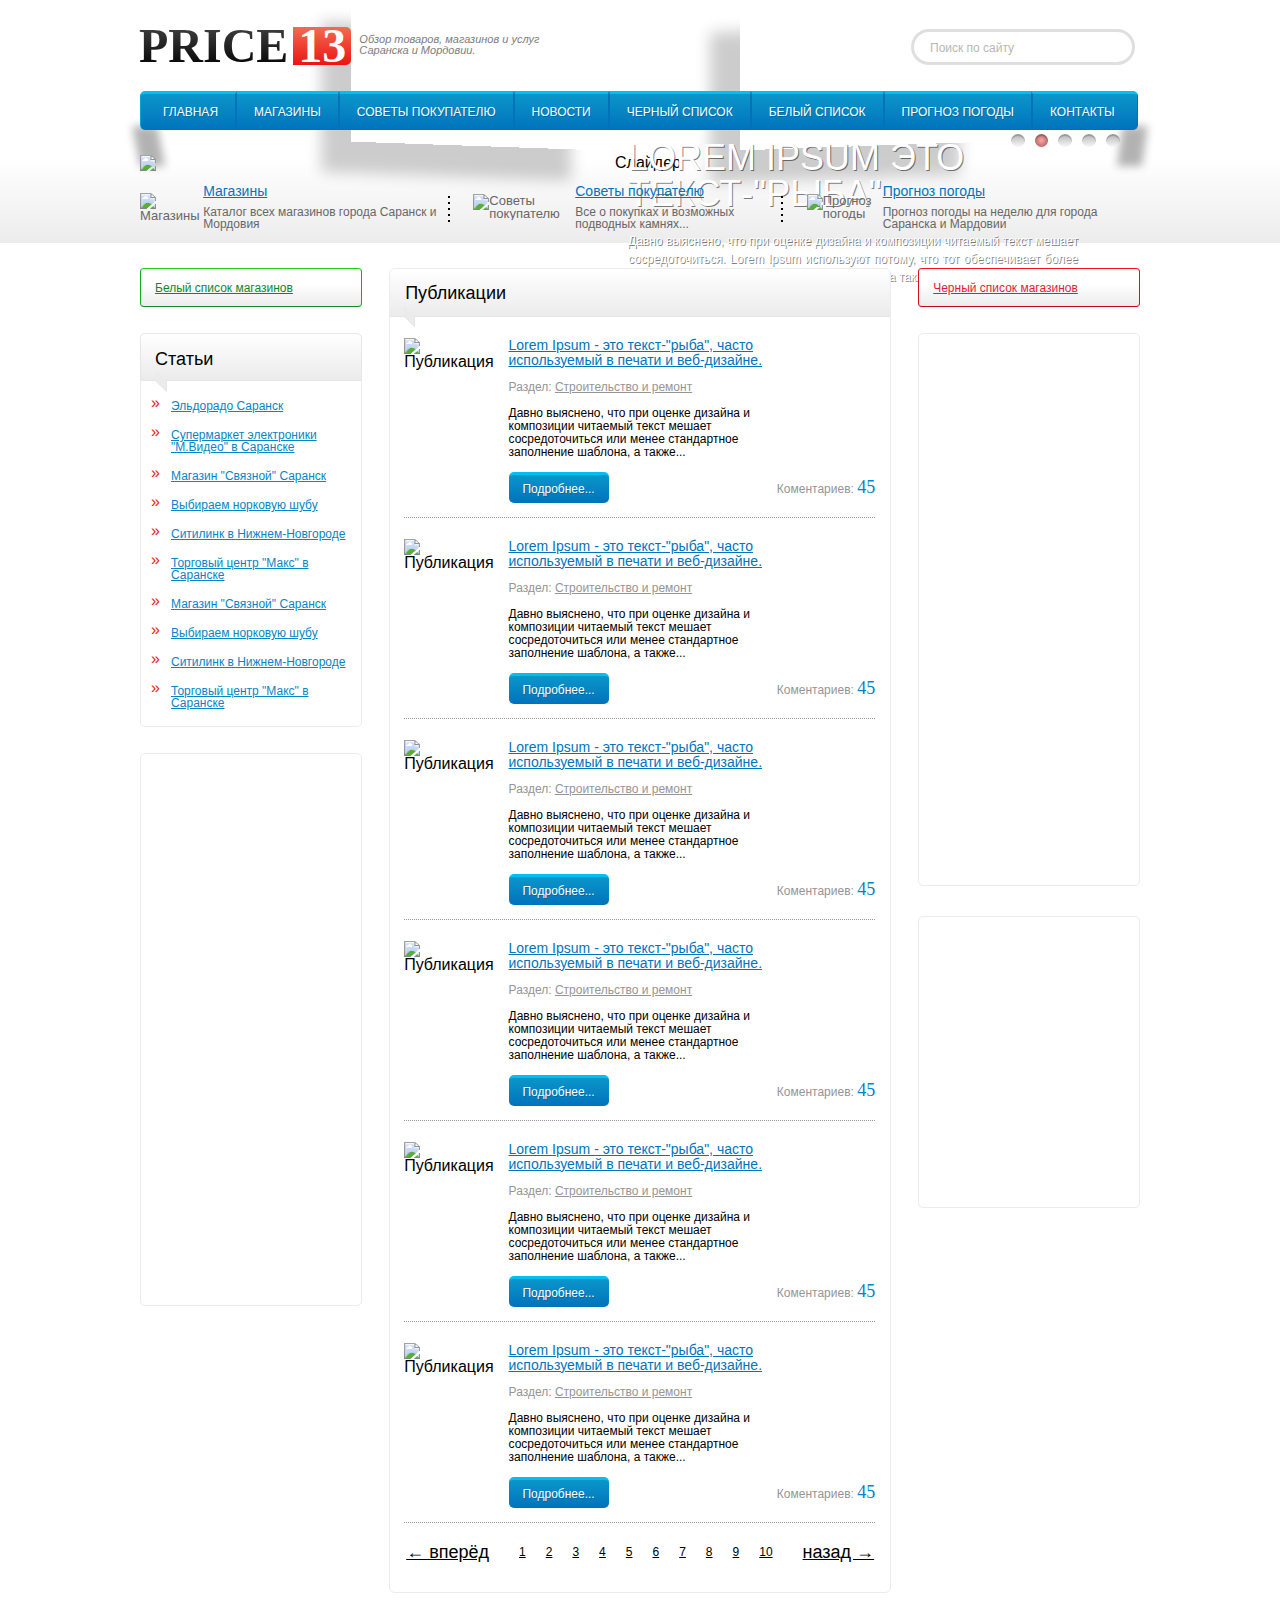
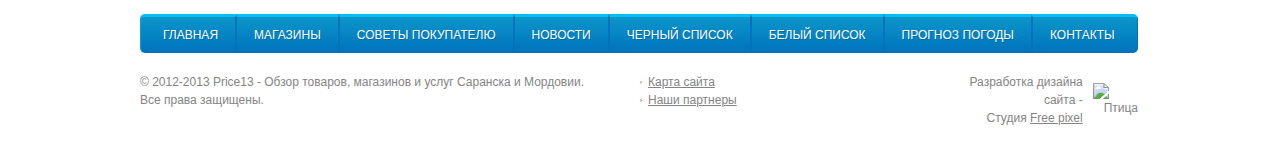
==== price13/index.html @ 77bfaf7b "Add files via upload" ====
<!DOCTYPE html>
<html lang="ru">

<head>
  <meta charset="UTF-8" />
  <title>Price13</title>
  <link rel="stylesheet" href="./css/style.css" />

<body>

  <div id="wrapper">
    <!-- head_container -->
    <div class="head_container">

      <div class="wrapper">

        <!-- header -->
        <header>
          <div>
            <div class="logotype_description">
              <h1>price <span>13</span></h1>
              <p>Обзор товаров, магазинов и услуг Саранска и Мордовии.</p>
            </div>
            <form action="#" method="get">
              <input type="search" placeholder="Поиск по сайту">
              <button type="submit" value=""></button>
            </form>
          </div>

          <!-- nav -->
          <nav>
            <ul>
              <li><a href="#">главная</a></li>
              <li><a href="#">магазины</a></li>
              <li><a href="#">советы покупателю</a></li>
              <li><a href="#">новости</a></li>
              <li><a href="#">черный список</a></li>
              <li><a href="#">белый список</a></li>
              <li><a href="#">прогноз погоды</a></li>
              <li><a href="#">контакты</a></li>
            </ul>
          </nav>
        </header>

        <!-- slider -->
        <div class="slider">
          <div class='shadow'></div>
          <img src="./img/slider.png" alt="Слайдер">
          <div class="descriptionSlider">
            <h2>lorem ipsum это текст-"рыба"</h2>
            <p>Давно выяснено, что при оценке дизайна и композиции читаемый текст мешает сосредоточиться. Lorem Ipsum
              используют
              потому, что тот обеспечивает более или менее стандартное заполнение шаблона, а также реальное</p>
          </div>
          <ul class="menu_slider">
            <li><a href="#"></a></li>
            <li class="active"><a href="#"></a></li>
            <li><a href="#"></a></li>
            <li><a href="#"></a></li>
            <li><a href="#"></a></li>
          </ul>
        </div>

        <!-- second_menu -->
        <ul class="second_menu">
          <li>
            <div>
              <img src="./img/shop.png" alt="Магазины">
            </div>
            <div>
              <a href="#">Магазины</a>
              <p>Каталог всех магазинов города Саранск и Мордовия</p>
            </div>
          </li>
          <li>
            <div>
              <img src="./img/basket.png" alt="Cоветы покупателю">
            </div>
            <div>
              <a href="#">Cоветы покупателю</a>
              <p>Все о покупках и возможных подводных камнях...</p>
            </div>
          </li>
          <li>
            <div>
              <img src="./img/wheather.png" alt="Прогноз погоды">
            </div>
            <div>
              <a href="#">Прогноз погоды</a>
              <p>Прогноз погоды на неделю для города Саранска и Мардовии</p>
            </div>
          </li>
        </ul>

      </div>
    </div>

    <!-- main_container -->
    <main class="main_container">

      <div class="wrapper">
        <!-- main_left_container -->
        <div class="main_left_container">

          <div class="button_good">
            <a href="#">Белый список магазинов</a>
          </div>

          <div class="article">
            <h3>Статьи</h3>
            <ul>
              <li><a href="#">Эльдорадо Саранск</a></li>
              <li><a href="#">Супермаркет электроники "М.Видео" в Саранске</a></li>
              <li><a href="#">Магазин "Связной" Саранск</a></li>
              <li><a href="#">Выбираем норковую шубу</a></li>
              <li><a href="#">Ситилинк в Нижнем-Новгороде</a></li>
              <li><a href="#">Торговый центр "Макс" в Саранске</a></li>
              <li><a href="#">Магазин "Связной" Саранск</a></li>
              <li><a href="#">Выбираем норковую шубу</a></li>
              <li><a href="#">Ситилинк в Нижнем-Новгороде</a></li>
              <li><a href="#">Торговый центр "Макс" в Саранске</a></li>
            </ul>
          </div>

          <iframe src="https://itc.ua/news/">
          </iframe>
        </div>

        <!-- main_center_container -->
        <div class="main_center_container">
          <div class="allPublications">
            <h3>Публикации</h3>

            <article class="publication">
              <div class="publication_image">
                <img src="./img/publication.png" alt="Публикация">
              </div>
              <div class="information">
                <a href="#">Lorem Ipsum - это текст-"рыба", часто используемый в печати и веб-дизайне.</a>
                <p class="partition">Раздел: <a href="#">Строительство и ремонт</a></p>
                <p>Давно выяснено, что при оценке дизайна и композиции читаемый текст мешает сосредоточиться или менее
                  стандартное заполнение шаблона, а также...</p>
                <div class="end_publication">
                  <a class="more_details" href="#">Подробнее...</a>
                  <span>Коментариев: <span>45</span></span>
                </div>
              </div>
            </article>

            <article class="publication">
              <div class="publication_image">
                <img src="./img/publication.png" alt="Публикация">
              </div>
              <div class="information">
                <a href="#">Lorem Ipsum - это текст-"рыба", часто используемый в печати и веб-дизайне.</a>
                <p class="partition">Раздел: <a href="#">Строительство и ремонт</a></p>
                <p>Давно выяснено, что при оценке дизайна и композиции читаемый текст мешает сосредоточиться или менее
                  стандартное заполнение шаблона, а также...</p>
                <div class="end_publication">
                  <a class="more_details" href="#">Подробнее...</a>
                  <span>Коментариев: <span>45</span></span>
                </div>
              </div>
            </article>

            <article class="publication">
              <div class="publication_image">
                <img src="./img/publication.png" alt="Публикация">
              </div>
              <div class="information">
                <a href="#">Lorem Ipsum - это текст-"рыба", часто используемый в печати и веб-дизайне.</a>
                <p class="partition">Раздел: <a href="#">Строительство и ремонт</a></p>
                <p>Давно выяснено, что при оценке дизайна и композиции читаемый текст мешает сосредоточиться или менее
                  стандартное заполнение шаблона, а также...</p>
                <div class="end_publication">
                  <a class="more_details" href="#">Подробнее...</a>
                  <span>Коментариев: <span>45</span></span>
                </div>
              </div>
            </article>

            <article class="publication">
              <div class="publication_image">
                <img src="./img/publication.png" alt="Публикация">
              </div>
              <div class="information">
                <a href="#">Lorem Ipsum - это текст-"рыба", часто используемый в печати и веб-дизайне.</a>
                <p class="partition">Раздел: <a href="#">Строительство и ремонт</a></p>
                <p>Давно выяснено, что при оценке дизайна и композиции читаемый текст мешает сосредоточиться или менее
                  стандартное заполнение шаблона, а также...</p>
                <div class="end_publication">
                  <a class="more_details" href="#">Подробнее...</a>
                  <span>Коментариев: <span>45</span></span>
                </div>
              </div>
            </article>

            <article class="publication">
              <div class="publication_image">
                <img src="./img/publication.png" alt="Публикация">
              </div>
              <div class="information">
                <a href="#">Lorem Ipsum - это текст-"рыба", часто используемый в печати и веб-дизайне.</a>
                <p class="partition">Раздел: <a href="#">Строительство и ремонт</a></p>
                <p>Давно выяснено, что при оценке дизайна и композиции читаемый текст мешает сосредоточиться или менее
                  стандартное заполнение шаблона, а также...</p>
                <div class="end_publication">
                  <a class="more_details" href="#">Подробнее...</a>
                  <span>Коментариев: <span>45</span></span>
                </div>
              </div>
            </article>

            <article class="publication">
              <div class="publication_image">
                <img src="./img/publication.png" alt="Публикация">
              </div>
              <div class="information">
                <a href="#">Lorem Ipsum - это текст-"рыба", часто используемый в печати и веб-дизайне.</a>
                <p class="partition">Раздел: <a href="#">Строительство и ремонт</a></p>
                <p>Давно выяснено, что при оценке дизайна и композиции читаемый текст мешает сосредоточиться или менее
                  стандартное заполнение шаблона, а также...</p>
                <div class="end_publication">
                  <a class="more_details" href="#">Подробнее...</a>
                  <span>Коментариев: <span>45</span></span>
                </div>
              </div>
            </article>

            <div class="pages_publication">
              <a href="#">&larr; вперёд</a>
              <ul>
                <li><a href="#">1</a></li>
                <li><a href="#">2</a></li>
                <li><a href="#">3</a></li>
                <li><a href="#">4</a></li>
                <li><a href="#">5</a></li>
                <li><a href="#">6</a></li>
                <li><a href="#">7</a></li>
                <li><a href="#">8</a></li>
                <li><a href="#">9</a></li>
                <li><a href="#">10</a></li>
              </ul>
              <a href="#">назад &rarr;</a>
            </div>

          </div>

        </div>

        <!-- main_right_container -->
        <div class="main_right_container">
          <div class="button_bed">
            <a href="#">Черный список магазинов</a>
          </div>

          <iframe src="https://itc.ua/news/">
          </iframe>

          <iframe class="facebook" src="https://itc.ua/news/">
          </iframe>

        </div>
      </div>

    </main>

    <!-- footer_container -->
    <footer>

      <div class="wrapper">
        <!-- nav -->
        <nav>
          <ul>
            <li><a href="#">главная</a></li>
            <li><a href="#">магазины</a></li>
            <li><a href="#">советы покупателю</a></li>
            <li><a href="#">новости</a></li>
            <li><a href="#">черный список</a></li>
            <li><a href="#">белый список</a></li>
            <li><a href="#">прогноз погоды</a></li>
            <li><a href="#">контакты</a></li>
          </ul>
        </nav>

        <div>
          <!-- footer_left_container -->
          <div class="footer_left_container">
            <p> &copy; 2012-2013 Price13 - Обзор товаров, магазинов и услуг Саранска и Мордовии.</p>
            <p>Все права защищены. </p>
          </div>

          <!-- footer_center_container -->
          <div class="footer_center_container">
            <ul>
              <li><a href="#">Карта сайта</a></li>
              <li><a href="#">Наши партнеры</a></li>
            </ul>
          </div>

          <!-- footer_right_container -->
          <div class="footer_right_container">
            <div>
              <p>Разработка дизайна сайта - </p>
              <p>Студия <a href="#">Free pixel</a></p>
            </div>
            <div>
              <img src="./img/bird.png" alt="Птица">
            </div>
          </div>
        </div>
      </div>

    </footer>
  </div>

</body>

</html>
---- price13/css/style.css ----
@import url("https://use.typekit.net/qvk6rwt.css");

html,
body,
div,
span,
applet,
object,
iframe,
h1,
h2,
h3,
h4,
h5,
h6,
p,
blockquote,
pre,
a,
abbr,
acronym,
address,
big,
cite,
code,
del,
dfn,
em,
img,
ins,
kbd,
q,
s,
samp,
small,
strike,
strong,
sub,
sup,
tt,
var,
b,
u,
i,
center,
dl,
dt,
dd,
ol,
ul,
li,
fieldset,
form,
label,
legend,
table,
caption,
tbody,
tfoot,
thead,
tr,
th,
td,
article,
aside,
canvas,
details,
embed,
figure,
figcaption,
footer,
header,
hgroup,
menu,
nav,
output,
ruby,
section,
summary,
time,
mark,
audio,
video {
  margin: 0;
  padding: 0;
  border: 0;
  font-size: 100%;
  font: inherit;
  vertical-align: baseline;
}

/* HTML5 display-role reset for older browsers */
article,
aside,
details,
figcaption,
figure,
footer,
header,
hgroup,
menu,
nav,
section {
  display: block;
}

body {
  line-height: 1;
  font-family: "Arial";
}

ol,
ul {
  list-style: none;
}

blockquote,
q {
  quotes: none;
}

blockquote:before,
blockquote:after,
q:before,
q:after {
  content: "";
  content: none;
}

table {
  border-collapse: collapse;
  border-spacing: 0;
}

.clearfix:after {
  content: "";
  clear: both;
  display: block;
}

label {
  cursor: pointer;
}

.wrapper {
  margin: 0 auto;
  width: 1000px;
  z-index: 5;
  position: relative;
}

#wrapper {
  width: 100%;
  position: relative;
  overflow: hidden;
}

/* head_container */

.head_container {
  background: linear-gradient(to bottom, #ffffff 65%, #ececec);
  position: relative;
  padding-top: 22px;
}

.head_container:before {
  content: "";
  position: absolute;
  width: 1200px;
  height: 168px;
  top: 0;
  left: 50%;
  transform: translateX(-50%);
  background: url(../img/clouds.png) no-repeat;
}

.head_container:after {
  content: "";
  position: absolute;
  width: 100%;
  height: 97px;
  top: 44%;
  background: url(../img/city-for.png) repeat-x -219px;
}

h1 {
  font-family: "Agency FB";
  font-size: 48px;
  font-weight: 700;
  text-transform: uppercase;
  color: rgba(0, 0, 0, 0);
  background-image: linear-gradient(to top, #000000 0%, #464646 100%);
  -webkit-background-clip: text;
  background-clip: text;
  word-spacing: -7px;
  margin-left: -1px;
}

h1>span {
  border-radius: 0 5px 5px 0;
  color: #ffffff;
  background-image: linear-gradient(to top, #ec1414 0%, #f26c4f 100%);
  font-family: "Agency FB";
  font-size: 48px;
  display: inline-block;
  font-weight: 700;
  padding-left: 5px;
  padding-right: 5px;
  line-height: 38px;
}

header div {
  display: flex;
  justify-content: space-between;
}

.logotype_description {
  justify-content: flex-start;
}

.logotype_description p {
  color: #7d7d7d;
  font-style: italic;
  font-weight: 400;
  font-size: 11px;
  flex: 0 0 182px;
  padding-left: 8px;
  padding-top: 12px;
}

/* search */

input,
textarea,
select {
  outline: none;
  border: none;
}

form {
  width: auto;
  position: relative;
  margin-top: 7px;
  margin-right: 5px;
}

form:before {
  content: "";
  position: absolute;
  width: 159px;
  height: 67px;
  left: 85px;
  background: url(../img/grass.png) no-repeat 50% 50%;
  top: -5px;
}

input {
  width: 224px;
  height: 36px;
  border: 3px solid #dfdfdf;
  background-color: #ffffff;
  padding-left: 16px;
  border-radius: 42px;
  -webkit-appearance: none;
  -moz-appearance: none;
  -ms-appearance: none;
  appearance: none;
  cursor: pointer;
  position: relative;
}

input::-webkit-input-placeholder {
  color: #b7b7b7;
  font-family: "Arial";
  font-size: 12px;
  font-weight: 400;
}

input:-moz-placeholder {
  color: #b7b7b7;
  font-family: "Arial";
  font-size: 12px;
  font-weight: 400;
}

input:-moz-placeholder {
  color: #b7b7b7;
  font-family: "Arial";
  font-size: 12px;
  font-weight: 400;
}

input:-ms-input-placeholder {
  color: #b7b7b7;
  font-family: "Arial";
  font-size: 12px;
  font-weight: 400;
}

button[type="submit"] {
  width: 15px;
  height: 12px;
  border: none;
  position: absolute;
  top: 11px;
  right: 10px;
  margin: 0;
  padding: 0;
  cursor: pointer;
  background: url(../img/css_sprites.png) -0 -0;
}

button[type="submit"]:focus {
  outline: none;
}

input[type="search"]::-ms-clear {
  display: none;
  width: 0;
  height: 0;
}

input[type="search"]::-ms-reveal {
  display: none;
  width: 0;
  height: 0;
}

input[type="search"]::-webkit-search-decoration,
input[type="search"]::-webkit-search-cancel-button,
input[type="search"]::-webkit-search-results-button,
input[type="search"]::-webkit-search-results-decoration {
  display: none;
}

/* nav */

nav {
  padding-top: 21px;
}

nav>ul {
  text-align: center;
  display: flex;
}

nav>ul>li {
  text-shadow: 1px 1px 0 rgba(0, 0, 0, 0.2);
  font-weight: 400;
  background: linear-gradient(to top, #0072bc 0%, #0b96ca 100%);
  border-top: 3px solid #00bff3;
  border-right: 1px solid #0072bc;
  border-left: 1px solid #04a1da;
}

nav>ul>li:first-child {
  border-radius: 5px 0 0 5px;
}

nav>ul>li:last-child {
  border-radius: 0 5px 5px 0;
}

nav>ul>li+li {
  border-left: 1px solid #0072bc;
}

nav>ul>li>a {
  text-transform: uppercase;
  text-decoration: none;
  color: #ffffff;
  display: block;
  padding: 12px 17px;
  font-size: 12px;
}

nav>ul>li:first-child a {
  padding-left: 22px;
}

nav>ul>li:last-child a {
  padding-right: 22px;
}

nav>ul>li>a:hover {
  color: #fff200;
}

/* slider */

.slider {
  position: relative;
  width: 100%;
  text-align: center;
  padding-top: 25px;
}

.slider>img {
  display: block;
}

.slider:before {
  content: "";
  position: absolute;
  left: 80px;
  bottom: 5px;
  width: 25px;
  height: 40px;
  -webkit-box-shadow: -80px 0 8px rgba(0, 0, 0, 0.3);
  -moz-box-shadow: -80px 0 8px rgba(0, 0, 0, 0.3);
  box-shadow: -80px 0 8px rgba(0, 0, 0, 0.3);
  -webkit-transform: skew(11deg);
  -moz-transform: skew(11deg);
  -ms-transform: skew(11deg);
  -o-transform: skew(11deg);
  transform: skew(11deg);
  -webkit-transform-origin: 0 100%;
  -moz-transform-origin: 0 100%;
  -ms-transform-origin: 0 100%;
  -o-transform-origin: 0 100%;
  transform-origin: 0 100%;
  z-index: -5;
}

.slider:after {
  content: "";
  position: absolute;
  right: -82px;
  bottom: 5px;
  width: 25px;
  height: 40px;
  -webkit-box-shadow: -80px 0 8px rgba(0, 0, 0, 0.3);
  -moz-box-shadow: -80px 0 8px rgba(0, 0, 0, 0.3);
  box-shadow: -80px 0 8px rgba(0, 0, 0, 0.3);
  -webkit-transform: skew(-8deg);
  -moz-transform: skew(-8deg);
  -ms-transform: skew(-8deg);
  -o-transform: skew(-8deg);
  transform: skew(-8deg);
  -webkit-transform-origin: 0 100%;
  -moz-transform-origin: 0 100%;
  -ms-transform-origin: 0 100%;
  -o-transform-origin: 0 100%;
  transform-origin: 0 100%;
  z-index: -5;
}

.shadow:before {
  content: "";
  position: absolute;
  width: 250px;
  height: 150px;
  box-shadow: -30px 31px 15px rgba(0, 0, 0, 0.2);
  transform: skewY(2deg);
  bottom: 25px;
  z-index: -5;
  left: 211px;
}

.shadow:after {
  content: "";
  position: absolute;
  width: 250px;
  height: 150px;
  box-shadow: -30px 31px 15px rgba(0, 0, 0, 0.2);
  transform: skewY(-2deg);
  bottom: 25px;
  z-index: -5;
  right: 150px;
}

.descriptionSlider {
  content: "";
  position: absolute;
  right: 62px;
  top: 25%;
  width: 450px;
}

.descriptionSlider>h2 {
  font-size: 36px;
  font-weight: 400;
  text-transform: uppercase;
  color: #ffffff;
  text-align: left;
  text-shadow: 1px 1px 0 rgba(0, 0, 0, 0.5);
  font-family: myriad-pro-condensed, sans-serif;
}

.descriptionSlider>p {
  font-size: 12px;
  line-height: 18px;
  color: #ffffff;
  text-align: justify;
  font-weight: 400;
  text-shadow: 1px 1px 0 rgba(0, 0, 0, 0.5);
  padding-top: 20px;
}

.menu_slider {
  content: "";
  font-size: 0;
  position: absolute;
  right: 15px;
  bottom: 19px;
}

.menu_slider>li {
  display: inline-block;
  font-size: 10px;
  margin: 5px;
}

.menu_slider>li>a {
  display: block;
  border-radius: 50%;
  width: 14px;
  height: 13px;
  box-shadow: inset 0 2px 1px rgba(0, 0, 0, 0.29);
  background-color: #f3f3f3;
  background-image: linear-gradient(to top,
      rgba(255, 255, 255, 0.35) 0%,
      rgba(0, 0, 0, 0.35) 100%);
  opacity: 0.75;
}

.menu_slider>.active a {
  display: block;
  border-radius: 50%;
  width: 13px;
  height: 13px;
  box-shadow: inset 0 2px 1px rgba(0, 0, 0, 0.38);
  background-color: #f54d4d;
  background-image: radial-gradient(circle 7px at 49.6% 49.19%,
      rgba(255, 255, 255, 0.35) 0%,
      rgba(0, 0, 0, 0.35) 100%);
}

.menu_slider>li:hover a {
  box-shadow: inset 0 2px 1px rgba(0, 0, 0, 0.38);
  background-color: #f54d4d;
  background-image: radial-gradient(circle 7px at 49.6% 49.19%,
      rgba(255, 255, 255, 0.35) 0%,
      rgba(0, 0, 0, 0.35) 100%);
}

/* second_menu */

.second_menu {
  display: flex;
  font-size: 0;
  padding-top: 13px;
}

.second_menu li div a {
  font-size: 14px;
  color: #0174bd;
  font-weight: 400;
  text-decoration: underline;
}

.second_menu p {
  padding-top: 8px;
  padding-right: 12px;
  font-size: 12px;
  color: #676767;
  font-weight: 400;
}

.second_menu li {
  display: flex;
  align-items: center;
  font-size: 13px;
  color: #676767;
  width: calc(100% / 3);
  position: relative;
  padding-right: 15px;
  padding-bottom: 13px;
}

.second_menu li:before {
  content: "";
  position: absolute;
  width: 2px;
  height: 26px;
  background: linear-gradient(black 2px,
      transparent 2px 6px,
      black 6px 8px,
      transparent 8px 12px,
      black 12px 14px,
      transparent 14px 18px,
      black 18px 20px,
      transparent 20px 24px,
      black 24px 26px);
  right: 107%;
  bottom: 35%;
}

.second_menu li:first-child:before {
  background: none;
}

/* main_container */

/* main */

.main_container {
  padding-top: 25px;
}

/* main_left_container */

.main_left_container {
  width: 223px;
  display: table-cell;
  vertical-align: top;
}

.button_good {
  font-size: 0;
}

.button_good:hover {
  animation: bounce 1s;
}

.button_good a {
  display: inline-block;
  width: 100%;
  padding: 13px 5px 12px 14px;
  color: #0c8a2d;
  box-sizing: border-box;
  font-size: 12px;
  font-weight: 400;
  text-decoration: underline;
  border-radius: 4px;
  background: linear-gradient(to bottom, #ffffff 40%, #ececec);
  border-bottom: 1px solid #0c8b2d;
  border-top: 1px solid #1dd114;
  border-right: 1px solid #14ad20;
  border-left: 1px solid #14ad20;
  position: relative;
}

.button_good a:after {
  content: "";
  position: absolute;
  background: url(../img/css_sprites.png) -43px -0;
  left: 80%;
  bottom: 22px;
  width: 28px;
  height: 33px;
}

.article {
  padding-top: 26px;
}

.article>h3 {
  font-size: 18px;
  color: #000000;
  font-weight: 400;
  padding: 16px 5px 12px 14px;
  border-radius: 5px 5px 0 0;
  border: 1px solid #e6e6e6;
  background-image: linear-gradient(to top, #ebebeb 0%, #ffffff 100%);
  position: relative;
}

.article>h3:before {
  content: "";
  position: absolute;
  width: 10px;
  height: 10px;
  transform: skewY(223deg);
  right: 88%;
  top: 92%;
  background: #ebebeb;
  border-bottom: 1px solid #e6e6e6;
  border-right: 1px solid #e6e6e6;
}

.article>ul {
  padding: 14px 14px 5px 30px;
  position: relative;
  border-left: 1px solid #ececec;
  border-right: 1px solid #ececec;
  border-bottom: 1px solid #ececec;
  border-radius: 0 0 5px 5px;
}

.article>ul>li {
  list-style-type: none;
}

.article>ul>li:before {
  content: "\00bb";
  color: #ed1c24;
  position: absolute;
  left: 10px;
}

.article>ul>li>a {
  display: block;
  padding: 5px 0 12px 0;
  color: #0686c4;
  font-size: 12px;
  font-weight: 400;
  text-decoration: underline;
}

.article>ul>li>a:hover {
  color: #ed1c24;
}

iframe {
  width: 100%;
  height: 553px;
  border: 1px solid #ececec;
  background-color: #ffffff;
  border-radius: 5px;
  margin-top: 26px;
  overflow: hidden;
  padding: 11px 9px 10px 6px;
  box-sizing: border-box;
  overflow: hidden;
}

/* main_center_container */

.main_center_container {
  width: 503px;
  display: table-cell;
  padding: 0 27px;
  vertical-align: top;
}

.allPublications {
  border-radius: 6px;
  border: 1px solid #ececec;
}

.allPublications>h3 {
  font-size: 18px;
  color: #000000;
  font-weight: 400;
  padding: 14px 5px 11px 15px;
  border-radius: 5px 5px 0 0;
  border-bottom: 1px solid #e6e6e6;
  background-image: linear-gradient(to top, #ebebeb 0%, #ffffff 100%);
  position: relative;
  line-height: 1.2;
}

.allPublications>h3:after {
  content: "";
  position: absolute;
  width: 10px;
  height: 10px;
  transform: skewY(223deg);
  right: 95%;
  top: 91%;
  background: #ebebeb;
  border-bottom: 1px solid #e6e6e6;
  border-right: 1px solid #e6e6e6;
}

.publication {
  margin-left: 14px;
  margin-top: 21px;
  margin-right: 15px;
  display: flex;
  border-bottom: 1px #959595 dotted;
}

.information {
  padding-left: 15px;
  width: 100%;
}

.information>a {
  width: 255px;
  color: #0174bd;
  font-size: 14px;
  font-weight: 400;
  text-decoration: underline;
  display: inline-block;
  line-height: 15px;
}

.information>a:hover {
  text-decoration: none;
  color: #f14950;
}

.information>.partition {
  width: 186px;
  color: #959595;
  font-size: 12px;
  font-weight: 400;
}

.information>.partition>a {
  color: #959595;
  text-decoration: underline;
}

.information>.partition>a:hover {
  text-decoration: none;
}

.information>p {
  font-size: 12px;
  font-weight: 400;
  padding-top: 13px;
  width: 242px;
  line-height: 13px;
}

.more_details {
  width: 90px;
  background: linear-gradient(to top, #0072bc 0%, #0b96ca 100%);
  text-shadow: 1px 1px 0 rgba(0, 0, 0, 0.2);
  font-size: 12px;
  color: #ffffff;
  font-weight: 400;
  padding: 8px 5px;
  text-decoration: none;
  display: inline-block;
  border-radius: 5px;
  border-top: 3px solid #00bff3;
  text-align: center;
}

.more_details:hover {
  background-image: linear-gradient(to top, #088cd7 0%, #02b5ec 100%);
}

.end_publication {
  padding-top: 13px;
  display: flex;
  justify-content: space-between;
  padding-bottom: 14px;
}

.end_publication>span {
  color: #959595;
  font-size: 12px;
  font-weight: 400;
  margin: auto 0;
}

.end_publication>span>span {
  color: #0583c3;
  font-family: Georgia;
  font-size: 18px;
  font-weight: 400;
}

.pages_publication {
  padding-bottom: 24px;
  padding-top: 13px;
  display: flex;
  justify-content: center;
  align-items: center;
}

.pages_publication>a {
  color: #000000;
  font-size: 18px;
  font-weight: 400;
  text-decoration: underline;
}

.pages_publication>a:hover {
  color: #ed1c24;
  text-decoration: none;
}

.pages_publication>ul {
  font-size: 0;
  margin-left: 20px;
  margin-right: 20px;
}

.pages_publication>ul>li {
  display: inline-block;
  font-size: 12px;
  font-weight: 400;
}

.pages_publication>ul>li>a {
  display: block;
  padding: 10px;
  font-size: 12px;
  font-weight: 400;
  color: #000000;
  text-decoration: underline;
}

.pages_publication>ul>li>a:hover {
  color: #ed1c24;
  text-decoration: none;
}

/* main_right_container */

.main_right_container {
  width: 223px;
  display: table-cell;
  vertical-align: top;
}

.button_bed {
  font-size: 0;
}

.button_bed:hover {
  animation: bounce 1s;
}

@keyframes bounce {

  0%,
  20%,
  60%,
  100% {
    transform: translateY(0);
    transform: translateY(0);
  }

  40% {
    transform: translateY(-20px);
    transform: translateY(-20px);
  }

  80% {
    transform: translateY(-10px);
    transform: translateY(-10px);
  }
}

.button_bed a {
  width: 100%;
  display: inline-block;
  padding: 13px 5px 12px 14px;
  color: #e31b3b;
  box-sizing: border-box;
  font-size: 12px;
  font-weight: 400;
  text-decoration: underline;
  border-radius: 4px;
  background: linear-gradient(to bottom, #ffffff 40%, #ececec);
  border-bottom: 1px solid #be0926;
  border-top: 1px solid #f7131c;
  border-right: 1px solid #da0e21;
  border-left: 1px solid #da0e21;
  position: relative;
}

.button_bed a:after {
  content: "";
  position: absolute;
  width: 30px;
  height: 33px;
  background: url(../img/css_sprites.png) -71px -0;
  left: 80%;
  bottom: 20px;
}

.facebook {
  width: 100%;
  height: 292px;
  border: 1px solid #ececec;
  background-color: #ffffff;
  border-radius: 5px;
  margin-top: 27px;
  overflow: hidden;
  padding: 15px 14px 15px 15px;
  box-sizing: border-box;
}

/* footer_container */

footer {
  padding-bottom: 20px;
}

footer .wrapper>div {
  display: flex;
  justify-content: space-between;
  padding-top: 20px;
}

.footer_left_container,
.footer_center_container,
.footer_right_container {
  color: #848484;
  font-size: 12px;
  font-weight: 400;
  line-height: 18px;
}

.footer_left_container {
  flex: 0 0 445px;
  margin-right: 63px;
}

.footer_center_container {
  flex: 0 0 90px;
  margin-right: 205px;
}

.footer_center_container>ul {
  position: relative;
}

.footer_center_container>ul>li {
  list-style-type: none;
}

.footer_center_container>ul>li:before {
  content: "\02F2";
  position: absolute;
  color: #848484;
  right: 95px;
  bottom: 23px;
}

.footer_center_container>ul>li+li:before {
  content: "\02F2";
  position: absolute;
  color: #848484;
  right: 95px;
  bottom: 5px;
}

.footer_center_container>ul>li>a {
  font-size: 12px;
  font-weight: 400;
  line-height: 18px;
  text-decoration: underline;
  color: #848484;
  display: inline-block;
}

.footer_right_container {
  flex: 0 0 205px;
  text-align: right;
  align-items: center;
  display: flex;
}

.footer_right_container>div {
  padding-right: 10px;
}

.footer_right_container>div>p>a {
  font-size: 12px;
  font-weight: 400;
  line-height: 18px;
  text-decoration: underline;
  color: #848484;
  display: inline-block;
}
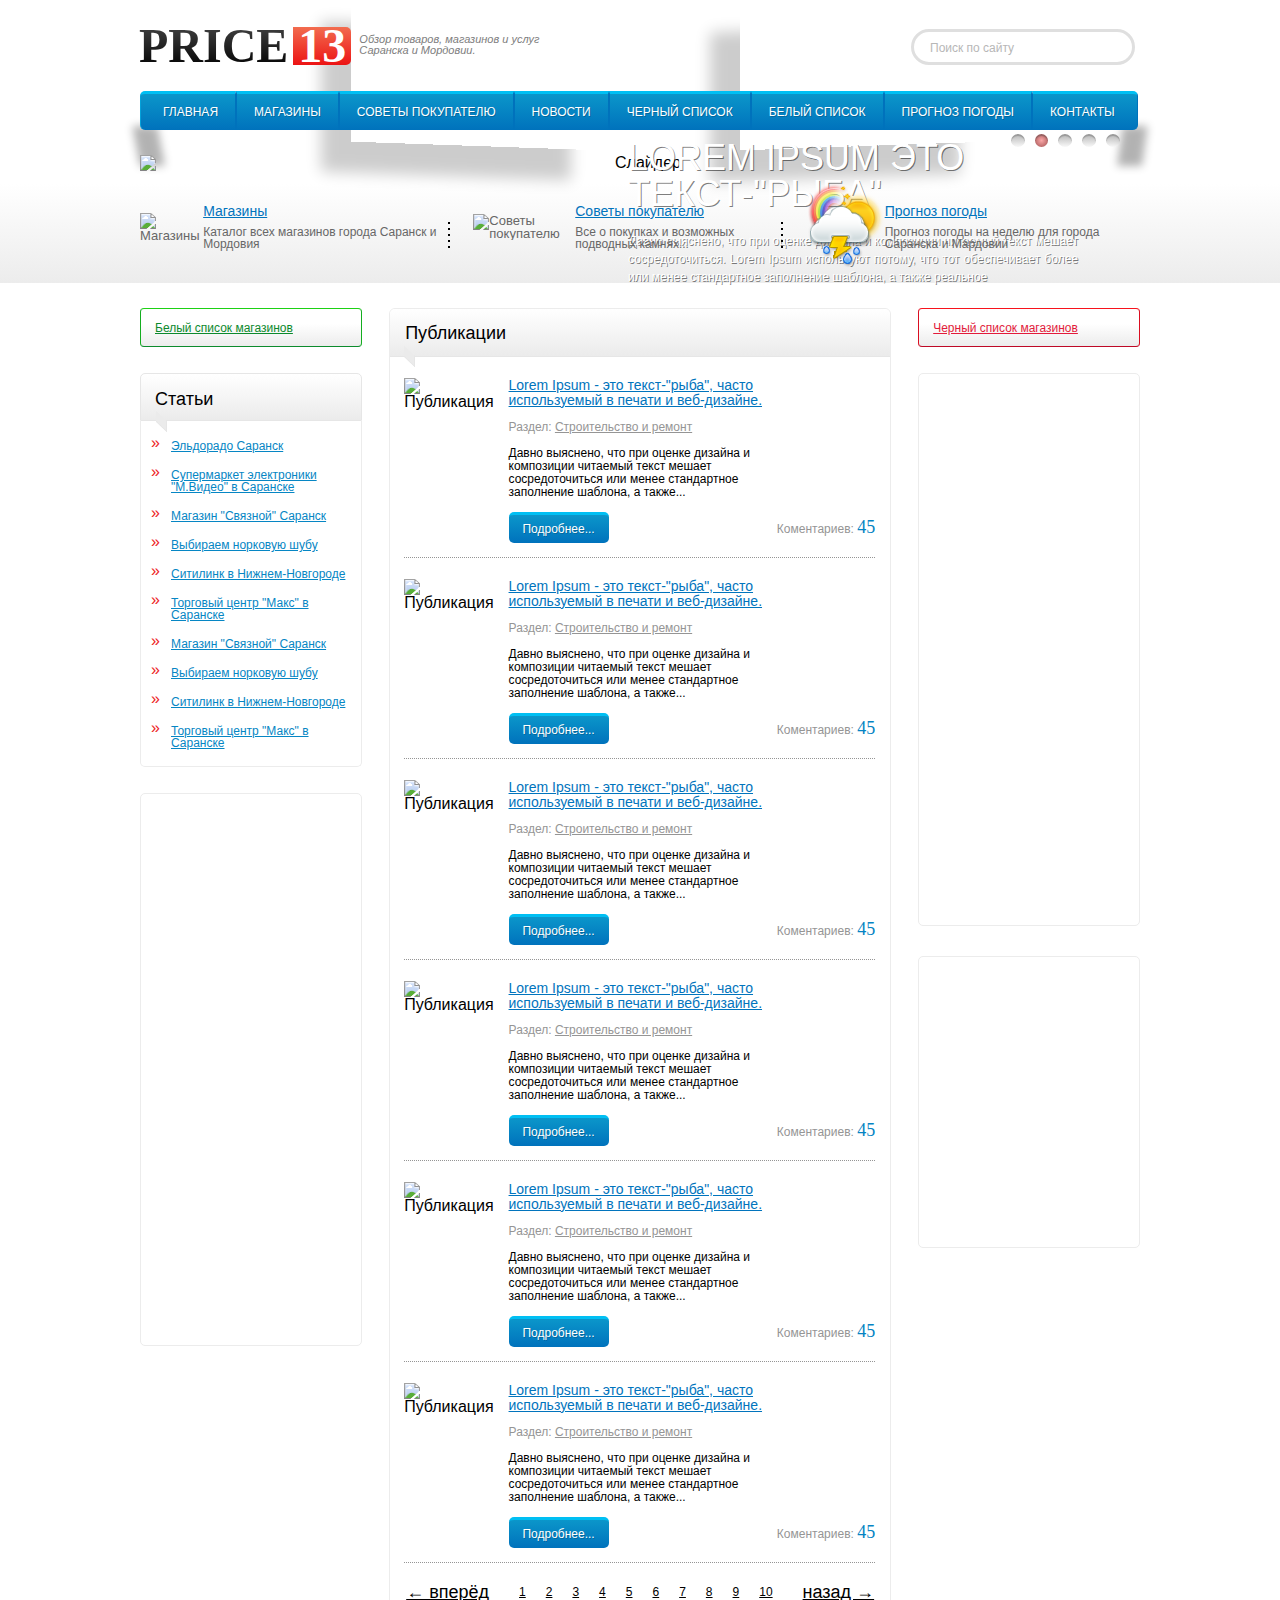
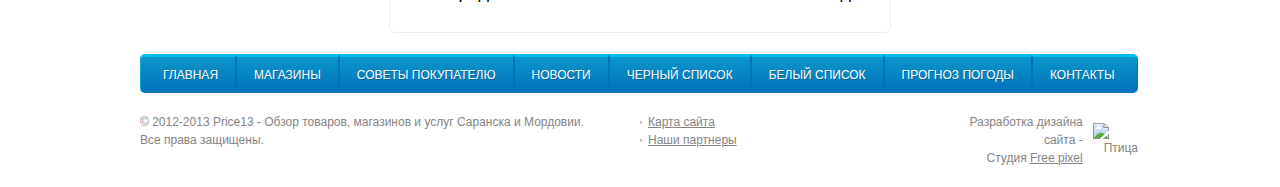
==== commit cdf01f93: "Update index.html" ====
--- a/price13/index.html
+++ b/price13/index.html
@@ -65,7 +65,7 @@
         <ul class="second_menu">
           <li>
             <div>
-              <img src="./img/shop.png" alt="Магазины">
+              <img src="../img/shop.png" alt="Магазины">
             </div>
             <div>
               <a href="#">Магазины</a>
@@ -316,4 +316,4 @@
 
 </body>
 
-</html>+</html>
